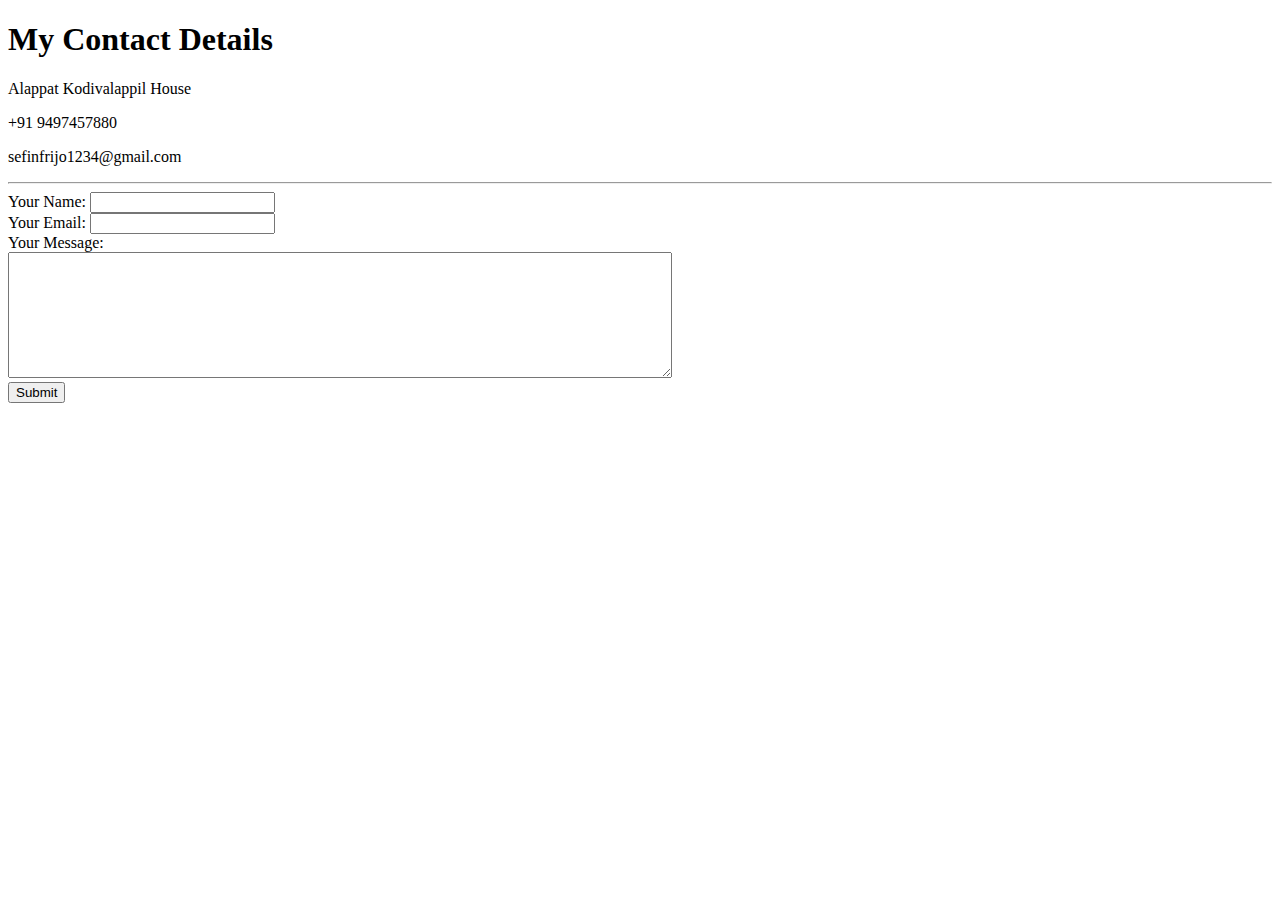
==== contact.html @ 9a9ded63 "add initial about website files" ====
<!DOCTYPE html>
<html lang="en">

<head>
  <link rel="website icon" type="jpg" href="sef.jpeg">
  <meta charset="utf-8">
  <title>Contact Me</title>
</head>
<body>
    <h1>My Contact Details</h1>
    <p>Alappat Kodivalappil House</p>
    <P>+91 9497457880</P>
    <p>sefinfrijo1234@gmail.com</p>
    <hr>
    <form class="" action="mailto:info@sefinfrijo1234@gmail.com" method="post" enctype="text/plain">
        <label>Your Name:</label>
        <input type="text" name="Your Name" value=""><br>
        <label>Your Email:</label>
        <input type="email" name="Your Email" value=""><br>
        <label>Your Message:</label><br>
        <textarea name="Your Message" rows="8" cols="80"></textarea><br>
        <input type="submit">
    </form>
</body>
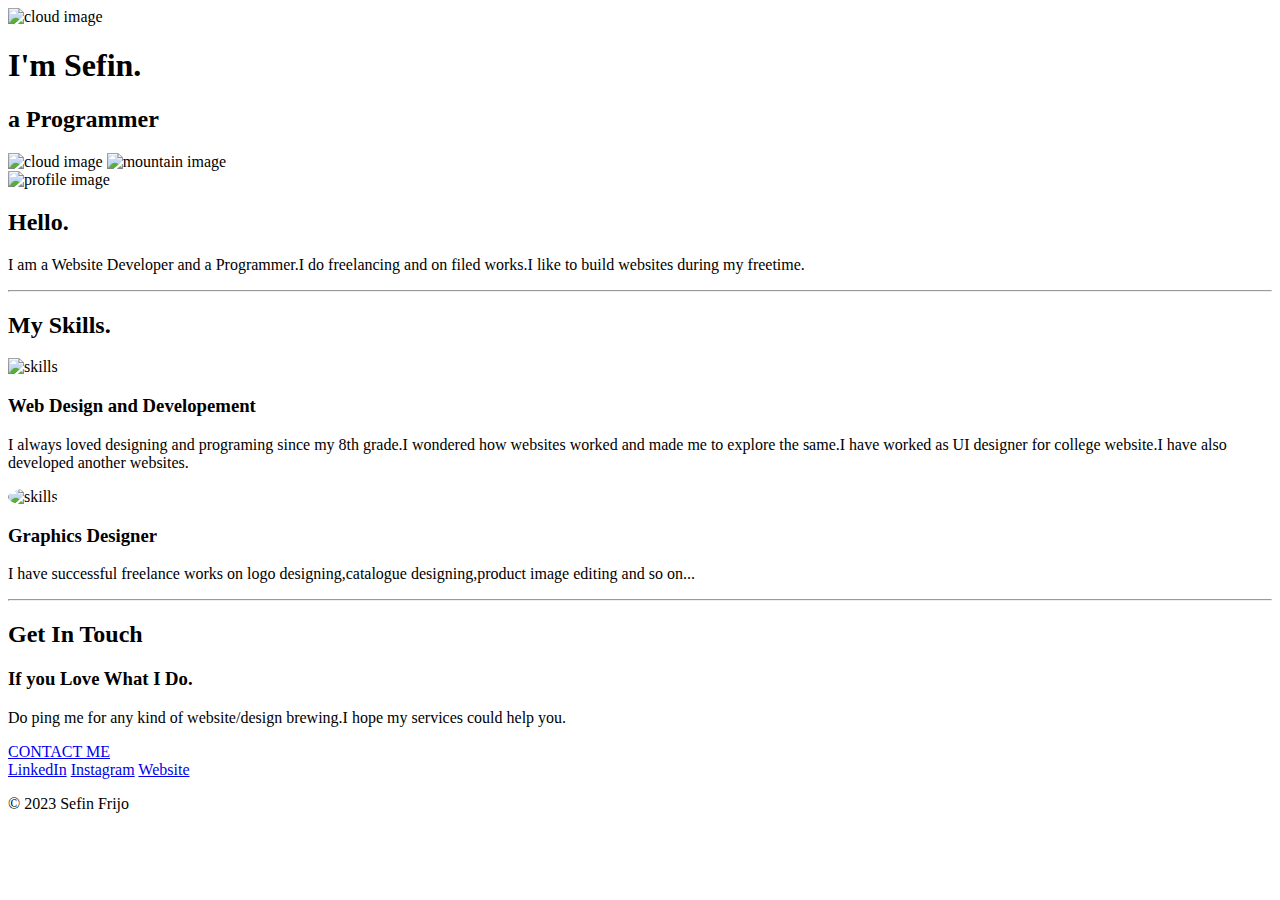
==== commit fc7ca876: "Update contact.html" ====
--- a/contact.html
+++ b/contact.html
@@ -1,24 +1,59 @@
 <!DOCTYPE html>
 <html lang="en">
-
 <head>
-  <link rel="website icon" type="jpg" href="sef.jpeg">
+  <link rel="stylesheet" href="css/styles.css">
+  <script type="text/javascript" Src="script.js"></script>
+  <link href='https://fonts.googleapis.com/css?family=Poppins' rel='stylesheet'>
+  <title>SEFIN FRIJO</title>
+  <link rel="icon" type="jpg" href="images/favicon.ico">
   <meta charset="utf-8">
-  <title>Contact Me</title>
-</head>
+  <link rel="preconnect" href="https://fonts.googleapis.com">
+<link rel="preconnect" href="https://fonts.gstatic.com" crossorigin>
+<link href="https://fonts.googleapis.com/css2?family=Montserrat&family=Poppins:ital,wght@0,400;1,100&family=Rampart+One&family=Sacramento&display=swap" rel="stylesheet"></head>
 <body>
-    <h1>My Contact Details</h1>
-    <p>Alappat Kodivalappil House</p>
-    <P>+91 9497457880</P>
-    <p>sefinfrijo1234@gmail.com</p>
+  <div class="top-container">
+    <img class="topcloud"src="images/cloud.png" alt="cloud image">
+    <h1>I'm Sefin.</h1>
+    <h2>a <span class="website">Pro</span>grammer</h2>
+    <img class="bottomcloud"src="images/cloud.png" alt="cloud image">
+    <img src="images/mountain.png" alt="mountain image">
+  </div>
+  <div class="middle-container">
+    <div class="profile">
+      <img class="prof"src="images/sefin2.jpg" alt="profile image" >
+      <h2>Hello.</h2>
+      <p class="info">I am a Website Developer and a Programmer.I do freelancing and on filed works.I like to build websites during my freetime.</p>
+    </div>
     <hr>
-    <form class="" action="mailto:info@sefinfrijo1234@gmail.com" method="post" enctype="text/plain">
-        <label>Your Name:</label>
-        <input type="text" name="Your Name" value=""><br>
-        <label>Your Email:</label>
-        <input type="email" name="Your Email" value=""><br>
-        <label>Your Message:</label><br>
-        <textarea name="Your Message" rows="8" cols="80"></textarea><br>
-        <input type="submit">
-    </form>
-</body>+    <div class="skills">
+      <h2>My Skills.</h2>
+      <div class="skill-row">
+        <img class="skill"src="images/skills.jpg" alt="skills" >
+        <h3>Web Design and Developement</h3>
+        <p>I always loved designing and programing since my 8th grade.I wondered how websites worked and made me to explore the same.I have worked as UI designer for college website.I have also developed another websites.</p>
+      </div>
+      <div class="skill-row">
+        <img class="design"style="border-radius: 50%;"class="" src="images/design.png" alt="skills"height="200px" width="300px">
+        <h3>Graphics Designer</h3>
+        <p>I have successful freelance works on logo designing,catalogue designing,product image editing and so on...</p>
+      </div>
+    </div>
+    <hr>
+    <div class="contact-me">
+      <h2>Get In Touch</h2>
+      <h3>If you Love What I Do.</h3>
+      <p class="contact-text">Do ping me for any kind of website/design brewing.I hope my services could help you.</p>
+      <a class="btn" href="mailto:sefinfrijo1234@gmail.com">CONTACT ME</a>
+    </div>
+  </div>
+  
+  
+  <div class="bottom-container">
+    <a class="footer-link" href="https://in.linkedin.com/in/sefin-frijo-a22889227?original_referer=https%3A%2F%2Fsearch.brave.com%2F">LinkedIn</a>
+    <a class="footer-link" href="https://www.instagram.com/___z3fin___/">Instagram</a>
+    <a class="footer-link" href="https://freewallpapers214.blogspot.com/">Website</a>
+    <p class="copyright">© 2023 Sefin Frijo</p>
+  </div>
+  
+</body>
+</html>
